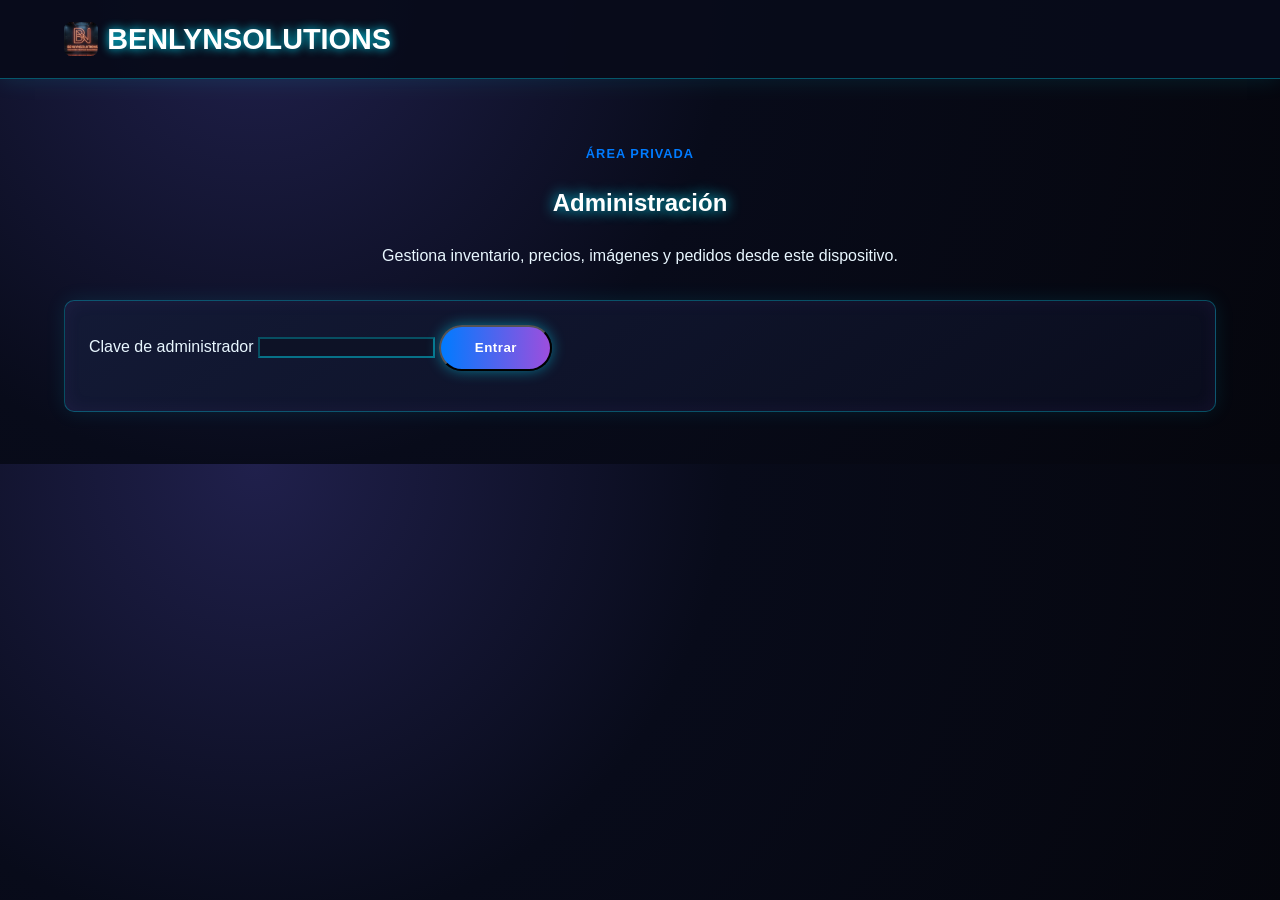
==== admin.html @ 906ffcda "Initial BENLYNSOLUTIONS storefront Co-authored-by: Copilot <223556219+Copilot@users.noreply.github.c" ====
<!DOCTYPE html>
<html lang="es">
<head>
    <meta charset="UTF-8">
    <meta name="viewport" content="width=device-width, initial-scale=1.0">
    <title>Administración - BENLYNSOLUTIONS</title>
    <link rel="stylesheet" href="style.css">
</head>
<body>
    <header><a class="logo" href="index.html"><img src="MisLogos/LOGO.jpeg" alt="" aria-hidden="true">BENLYNSOLUTIONS</a></header>
    <main class="store-page">
        <section class="page-header"><p class="eyebrow">Área privada</p><h1>Administración</h1><p>Gestiona inventario, precios, imágenes y pedidos desde este dispositivo.</p></section>
        <form id="admin-login" class="panel admin-login">
            <label>Clave de administrador <input id="admin-pin" type="password" required autocomplete="current-password"></label>
            <button class="button" type="submit">Entrar</button>
            <p id="admin-login-message" class="form-message" role="alert"></p>
        </form>
        <section id="admin-content" class="panel" hidden>
            <div class="panel-heading"><h2>Inventario y pedidos</h2><button id="admin-logout" class="button button-secondary" type="button">Cerrar sesión</button></div>
            <p class="notice">Para una imagen local, coloca el archivo dentro del proyecto y escribe su ruta, por ejemplo: <code>imgCargadores/cargador-20w.jpg</code>.</p>
            <div id="admin-products"></div>
            <h3>Pedidos recibidos</h3>
            <div id="admin-orders"></div>
        </section>
    </main>
    <script src="script.js"></script>
</body>
</html>
---- style.css ----
body {
    font-family: 'Arial', sans-serif; /* Fuente más común y limpia */
    margin: 0;
    background-color: #f8f8f8; /* Fondo más claro, similar a la referencia */
    color: #333; /* Texto oscuro para contraste */
    line-height: 1.6;
}

header {
    background-color: #ffffff; /* Fondo blanco */
    border-bottom: 1px solid #e0e0e0; /* Borde sutil en la parte inferior */
    padding: 1em 4em; /* Más padding para los lados para que se vea como la referencia */
    display: flex;
    justify-content: space-between;
    align-items: center;
    box-shadow: 0 2px 4px rgba(0,0,0,0.05); /* Sombra suave para el encabezado */
}

.logo {
    font-size: 1.8em; /* Logo más grande */
    font-weight: bold;
    color: #333; /* Color oscuro para el logo */
    text-transform: uppercase; /* Mayúsculas como en la referencia */
}

nav ul {
    list-style: none;
    padding: 0;
    margin: 0;
    display: flex;
}

nav ul li {
    margin-left: 25px; /* Espacio entre elementos de navegación */
}

nav ul li a {
    display: block;
    color: #555; /* Color de texto más suave */
    text-decoration: none;
    padding: 0.5em 0; /* Menos padding vertical */
    font-weight: 600; /* Texto seminegrita */
    position: relative; /* Necesario para el efecto de subrayado */
    transition: color 0.3s ease; /* Transición suave para el color del texto */
}

nav ul li a::after { /* Crea el elemento que será el subrayado */
    content: '';
    position: absolute;
    width: 0; /* Empieza sin ancho */
    height: 2px;
    bottom: -5px; /* Posiciona el subrayado debajo del texto */
    left: 0;
    background-color: #007bff; /* Color del subrayado al pasar el mouse */
    transition: width 0.3s ease; /* Transición suave para el ancho del subrayado */
}

nav ul li a:hover {
    color: #007bff; /* Cambia el color del texto al pasar el mouse */
}

nav ul li a:hover::after {
    width: 100%; /* El subrayado se extiende a todo el ancho al pasar el mouse */
}


main {
    padding: 2em 4em; /* Aumentar el padding lateral para coincidir con el header */
    max-width: 1200px; /* Limitar el ancho del contenido principal para que no se extienda demasiado */
    margin: 20px auto; /* Centrar el contenido principal en la página */
}

.hero {
    background-color: #e6f2ff; /* Un azul claro para la sección hero */
    padding: 4em 3em; /* Más padding para un área destacada grande */
    border-radius: 8px;
    text-align: center;
    margin-bottom: 3em;
    box-shadow: 0 4px 8px rgba(0,0,0,0.08); /* Sombra más pronunciada para la sección hero */
}

.hero-content h1 {
    font-size: 3em; /* Título principal más grande */
    margin-bottom: 0.5em;
    color: #2c3e50; /* Un azul oscuro para el título */
    text-shadow: 1px 1px 2px rgba(0,0,0,0.05); /* Sombra de texto suave */
}

.hero-content p {
    font-size: 1.3em; /* Párrafo más grande */
    color: #555;
    margin-bottom: 2em;
    max-width: 700px; /* Limitar el ancho del párrafo para mejor legibilidad */
    margin-left: auto;
    margin-right: auto;
}

.button {
    display: inline-block;
    background-color: #007bff; /* Azul vibrante para los botones principales */
    color: #fff;
    padding: 1em 2.5em; /* Padding generoso */
    text-decoration: none;
    border-radius: 50px; /* Botones más redondeados (pill-shaped) */
    transition: background-color 0.3s ease, transform 0.2s ease; /* Transición para color y tamaño */
    font-weight: bold;
    letter-spacing: 0.5px; /* Pequeño espaciado entre letras */
    box-shadow: 0 4px 6px rgba(0,0,0,0.1); /* Sombra para los botones */
}

.button:hover {
    background-color: #0056b3; /* Azul más oscuro al pasar el mouse */
    transform: translateY(-2px); /* Pequeño efecto de elevación al pasar el mouse */
}

.featured-products {
    margin-top: 3em; /* Espacio superior para la sección de productos destacados */
}

.featured-products h2 {
    font-size: 2.2em; /* Título de sección más grande */
    color: #333;
    text-align: center;
    margin-bottom: 1.5em;
    position: relative;
    padding-bottom: 10px;
}

.featured-products h2::after { /* Subrayado decorativo para el título de sección */
    content: '';
    position: absolute;
    width: 60px;
    height: 3px;
    background-color: #007bff; /* Color azul */
    bottom: 0;
    left: 50%;
    transform: translateX(-50%);
    border-radius: 2px;
}


.product-grid {
    display: grid;
    /* Grid responsivo: Minimo 280px, se ajusta a columnas disponibles */
    grid-template-columns: repeat(auto-fit, minmax(280px, 1fr));
    gap: 30px; /* Más espacio entre tarjetas */
}

.product-card {
    background-color: #ffffff; /* Fondo blanco para las tarjetas de producto */
    padding: 20px;
    border-radius: 10px; /* Bordes más redondeados */
    text-align: center;
    box-shadow: 0 4px 10px rgba(0,0,0,0.1); /* Sombra más notable */
    transition: transform 0.3s ease, box-shadow 0.3s ease; /* Transición para elevación y sombra */
    overflow: hidden; /* Para contener las imágenes si sobresalen */
    display: flex; /* Para mejor alineación de contenido dentro de la tarjeta */
    flex-direction: column;
    justify-content: space-between; /* Para empujar el botón al final de la tarjeta */
}

.product-card:hover {
    transform: translateY(-5px); /* Efecto de elevación al pasar el mouse */
    box-shadow: 0 8px 16px rgba(0,0,0,0.2); /* Sombra más fuerte al pasar el mouse */
}

.product-card img {
    max-width: 100%;
    height: 180px; /* Altura fija para las imágenes de los productos */
    object-fit: contain; /* Asegura que la imagen se ajuste sin distorsionarse */
    border-radius: 5px;
    margin-bottom: 15px;
    transition: transform 0.3s ease; /* Transición para el zoom de la imagen */
}

.product-image-placeholder {
    align-items: center;
    background: repeating-linear-gradient(135deg, #101b38, #101b38 10px, #17264b 10px, #17264b 20px);
    border: 1px dashed rgba(0, 229, 255, .55);
    border-radius: 5px;
    color: #9ddff0;
    display: flex;
    font-size: .85rem;
    height: 180px;
    justify-content: center;
    margin-bottom: 15px;
    text-align: center;
}

.product-card:hover img {
    transform: scale(1.03); 
}

/* Tienda, carrito y administración */
.eyebrow {
    color: #007bff;
    font-size: .8rem;
    font-weight: 700;
    letter-spacing: .08em;
    text-transform: uppercase;
}

.logo {
    align-items: center;
    display: inline-flex;
    gap: .55rem;
    text-decoration: none;
}

.logo img {
    height: 2.15rem;
    width: 2.15rem;
    border-radius: .45rem;
    object-fit: cover;
}

.company-logo-banner {
    border-radius: 12px;
    box-shadow: 0 8px 20px rgba(0, 0, 0, .16);
    display: block;
    margin: 0 auto 1.5rem;
    max-height: 180px;
    max-width: min(100%, 680px);
    object-fit: cover;
}

header nav {
    display: flex;
    align-items: center;
    gap: 1.25rem;
}

header nav a {
    color: #555;
    text-decoration: none;
    font-weight: 600;
}

.cart-link {
    color: #007bff !important;
}

#cart-count {
    display: inline-grid;
    min-width: 1.4rem;
    height: 1.4rem;
    place-items: center;
    border-radius: 50%;
    background: #007bff;
    color: #fff;
    font-size: .75rem;
}

.store-page {
    max-width: 1180px;
}

.page-header {
    text-align: center;
    margin-bottom: 2rem;
}

.store-toolbar {
    display: flex;
    gap: 1rem;
    align-items: end;
    margin-bottom: 2rem;
}

.store-toolbar label,
.checkout-layout label {
    display: grid;
    gap: .35rem;
    font-weight: 700;
}

.store-toolbar input,
.store-toolbar select,
.checkout-layout input,
.checkout-layout select,
.checkout-layout textarea,
.stock-input {
    box-sizing: border-box;
    width: 100%;
    border: 1px solid #d4dbe5;
    border-radius: 6px;
    padding: .7rem;
    font: inherit;
}

.store-toolbar label:first-child { flex: 1; }

.product-category {
    color: #007bff;
    font-size: .8rem;
    font-weight: 700;
    text-transform: uppercase;
}

.price {
    color: #172b4d;
    font-size: 1.3rem;
    font-weight: 700;
}

.stock {
    color: #4d6b52;
    font-size: .9rem;
}

.button:disabled {
    cursor: not-allowed;
    opacity: .5;
}

.checkout-layout {
    display: grid;
    grid-template-columns: 1fr 1fr;
    gap: 1.5rem;
    margin-top: 3rem;
}

.panel {
    background: #fff;
    border-radius: 10px;
    box-shadow: 0 4px 15px rgba(0,0,0,.08);
    padding: 1.5rem;
}

.checkout-layout form {
    display: grid;
    gap: 1rem;
}

.notice {
    border-left: 4px solid #f0ad4e;
    background: #fff8e8;
    color: #6b531f;
    font-size: .9rem;
    padding: .75rem 1rem;
}

.cart-line,
.admin-row,
.order-row {
    align-items: center;
    border-bottom: 1px solid #edf0f4;
    display: flex;
    gap: 1rem;
    justify-content: space-between;
    padding: 1rem 0;
}

.cart-line small {
    display: block;
    color: #777;
}

.quantity-controls {
    align-items: center;
    display: flex;
    gap: .5rem;
}

.quantity-controls button {
    border: 1px solid #ccd5e0;
    background: #fff;
    border-radius: 4px;
    cursor: pointer;
    padding: .35rem .6rem;
}

.quantity-controls .remove {
    color: #b42318;
    border: 0;
}

.total-line {
    font-size: 1.2rem;
    text-align: right;
}

.form-message {
    color: #176b3a;
    font-weight: 700;
}

.admin-panel {
    margin-top: 1.5rem;
}

.panel-heading {
    align-items: center;
    display: flex;
    justify-content: space-between;
}

.button-secondary {
    background: #172b4d;
}

.admin-row label {
    align-items: center;
    display: flex;
    gap: .5rem;
}

.stock-input {
    width: 5rem;
}

.order-row {
    align-items: flex-start;
    flex-direction: column;
    gap: .25rem;
}

@media (max-width: 768px) {
    header {
        align-items: flex-start;
        flex-direction: column;
        gap: 1rem;
        padding: 1rem;
    }

    /* Identidad visual neon */
    :root {
        --neon-blue: #00e5ff;
        --neon-pink: #ff2bd6;
        --neon-purple: #9d4edd;
        --dark-bg: #080b1a;
        --dark-panel: #11162b;
    }

    body {
        background: radial-gradient(circle at 20% 0%, #20204c 0, var(--dark-bg) 42%, #05060d 100%);
        color: #e9f7ff;
    }

    header {
        background: rgba(8, 11, 26, .92);
        border-bottom: 1px solid rgba(0, 229, 255, .35);
        box-shadow: 0 0 22px rgba(0, 229, 255, .12);
    }

    .logo { color: #fff; text-shadow: 0 0 10px var(--neon-blue); }
    header nav a, .product-category { color: var(--neon-blue); }
    nav ul li a::after { background: var(--neon-pink); box-shadow: 0 0 8px var(--neon-pink); }
    main { position: relative; }
    .hero, .panel, .product-card, .contact-grid, .post-card {
        background: linear-gradient(145deg, rgba(20, 27, 55, .96), rgba(10, 13, 30, .96));
        border: 1px solid rgba(0, 229, 255, .3);
        box-shadow: 0 0 20px rgba(0, 229, 255, .1), inset 0 0 18px rgba(157, 78, 221, .08);
    }
    .hero-content h1, .featured-products h2, .page-header h1, .panel h2 { color: #fff; text-shadow: 0 0 14px var(--neon-blue); }
    .hero-content p, .product-card p, .notice { color: #c4d6e5; }
    .button { background: linear-gradient(90deg, #007bff, var(--neon-purple)); box-shadow: 0 0 14px rgba(0, 229, 255, .45); }
    .button:hover { background: linear-gradient(90deg, var(--neon-pink), var(--neon-purple)); box-shadow: 0 0 20px rgba(255, 43, 214, .65); }
    .store-toolbar input, .store-toolbar select, .checkout-layout input, .checkout-layout select, .checkout-layout textarea, .stock-input {
        background: #0d1226; border-color: rgba(0, 229, 255, .45); color: #fff;
    }
    .notice { background: rgba(255, 43, 214, .08); border-left-color: var(--neon-pink); }
    .payment-panel { border-top: 1px solid rgba(0, 229, 255, .35); margin-top: .5rem; padding-top: 1rem; text-align: center; }
    .payment-panel h3 { color: var(--neon-pink); text-shadow: 0 0 10px var(--neon-pink); }
    .yape-qr { background: #fff; border-radius: 10px; display: block; margin: 1rem auto; max-width: 260px; width: 100%; }
    .button-whatsapp { background: linear-gradient(90deg, #00a884, #00d084); }
    .form-message { color: var(--neon-blue); text-shadow: 0 0 7px rgba(0, 229, 255, .5); }
    footer { background: #05060d; border-top: 1px solid rgba(255, 43, 214, .25); color: #9cb4c9; }
    header nav { flex-wrap: wrap; gap: .75rem; }
    main { padding: 1.5rem 1rem; }
    .store-toolbar,
    .checkout-layout { grid-template-columns: 1fr; display: grid; }
    .hero-content h1 { font-size: 2.2em; }
}

/*
 * El resto de las reglas existentes conserva los estilos de las páginas
 * informativas. El cierre anterior del selector hover se mantiene arriba
 * para evitar que esas reglas queden anidadas accidentalmente.
 */
    /* --- Estilos comunes para secciones de contenido --- */
.content-section, .blog-posts, .contact-section {
    padding: 3em 0; /* Espaciado vertical para las secciones */
}

/* Ajustes finales para pantallas pequeñas y escritorio neón */
:root {
    --neon-blue: #00e5ff;
    --neon-pink: #ff2bd6;
    --neon-purple: #9d4edd;
    --dark-bg: #080b1a;
}

body {
    background: radial-gradient(circle at 20% 0%, #20204c 0, var(--dark-bg) 42%, #05060d 100%);
    color: #e9f7ff;
}

header {
    background: rgba(8, 11, 26, .94);
    border-bottom-color: rgba(0, 229, 255, .35);
    box-shadow: 0 0 22px rgba(0, 229, 255, .12);
}

.logo { color: #fff; text-shadow: 0 0 10px var(--neon-blue); }
.hero, .panel, .product-card, .contact-grid, .post-card {
    background: linear-gradient(145deg, rgba(20, 27, 55, .96), rgba(10, 13, 30, .96));
    border: 1px solid rgba(0, 229, 255, .3);
    box-shadow: 0 0 20px rgba(0, 229, 255, .1), inset 0 0 18px rgba(157, 78, 221, .08);
}
.hero-content h1, .featured-products h2, .page-header h1, .panel h2 { color: #fff; text-shadow: 0 0 14px var(--neon-blue); }
.hero-content p, .product-card p, .notice { color: #c4d6e5; }
.button { background: linear-gradient(90deg, #007bff, var(--neon-purple)); box-shadow: 0 0 14px rgba(0, 229, 255, .45); }
.button:hover { background: linear-gradient(90deg, var(--neon-pink), var(--neon-purple)); }
.store-toolbar input, .store-toolbar select, .checkout-layout input, .checkout-layout select, .checkout-layout textarea, .stock-input, .admin-login input {
    background: #0d1226; border-color: rgba(0, 229, 255, .45); color: #fff;
}
.payment-panel { border-top: 1px solid rgba(0, 229, 255, .35); }
.yape-qr { background: #fff; }
.button-whatsapp { background: linear-gradient(90deg, #00a884, #00d084); }
.form-message { color: var(--neon-blue); }

@media (max-width: 600px) {
    header nav { width: 100%; }
    header nav a { font-size: .88rem; }
    .hero { padding: 2rem 1rem; }
    .hero-content h1 { font-size: 2rem; }
    .product-grid { grid-template-columns: repeat(2, minmax(0, 1fr)); gap: .8rem; }
    .product-card { padding: .8rem; }
    .product-card img { height: 125px; }
    .product-image-placeholder { height: 125px; font-size: .72rem; }
    .product-card h3 { font-size: 1rem; }
    .product-card .button { padding: .7rem .5rem; font-size: .8rem; }
    .cart-line { align-items: flex-start; flex-direction: column; }
    .quantity-controls { width: 100%; justify-content: flex-end; }
    .checkout-layout { gap: 1rem; }
    .panel { padding: 1rem; }
    .yape-qr { max-width: 220px; }
}

.admin-row {
    align-items: center;
    flex-wrap: wrap;
}

.admin-row label {
    align-items: center;
    display: flex;
    gap: .4rem;
}

.price-input, .image-input {
    background: #0d1226;
    border: 1px solid rgba(0, 229, 255, .45);
    border-radius: 5px;
    color: #fff;
    padding: .45rem;
}

.price-input { width: 5.5rem; }
.image-input { min-width: 16rem; }

.container {
    max-width: 960px; /* Ancho máximo para el contenido */
    margin: 0 auto; /* Centrar el contenedor */
    padding: 0 1.5em; /* Padding horizontal */
}

/* Estilos específicos para la página "Nosotros" */
.content-section h2 {
    font-size: 2em;
    color: #333;
    text-align: center;
    margin-bottom: 1em;
    position: relative;
    padding-bottom: 10px;
}

.content-section h2::after {
    content: '';
    position: absolute;
    width: 60px;
    height: 3px;
    background-color: #007bff;
    bottom: 0;
    left: 50%;
    transform: translateX(-50%);
    border-radius: 2px;
}

.content-section p, .content-section ul {
    font-size: 1.1em;
    color: #555;
    margin-bottom: 1.5em;
    text-align: justify; /* Justificar texto para mejor lectura */
}

.content-section ul {
    list-style-type: disc;
    padding-left: 20px;
}

.content-section ul li {
    margin-bottom: 0.8em;
}

/* --- Estilos para la sección de Blog --- */
.blog-posts .container {
    display: grid;
    grid-template-columns: repeat(auto-fit, minmax(300px, 1fr));
    gap: 30px;
}

.post-card {
    background-color: #ffffff;
    border-radius: 10px;
    box-shadow: 0 4px 10px rgba(0,0,0,0.08);
    overflow: hidden; /* Para las esquinas redondeadas de la imagen */
    transition: transform 0.3s ease, box-shadow 0.3s ease;
}

.post-card:hover {
    transform: translateY(-5px);
    box-shadow: 0 8px 16px rgba(0,0,0,0.15);
}

.post-card img {
    width: 100%;
    height: 200px;
    object-fit: cover; /* Cubre el área manteniendo el aspecto */
    display: block;
    border-top-left-radius: 10px;
    border-top-right-radius: 10px;
    transition: transform 0.3s ease;
}

.post-card:hover img {
    transform: scale(1.03);
}

.post-card h3 {
    font-size: 1.4em;
    color: #333;
    padding: 15px;
    margin-bottom: 0.5em;
}

.post-card .post-meta {
    font-size: 0.85em;
    color: #777;
    padding: 0 15px;
    margin-bottom: 1em;
}

.post-card p {
    font-size: 1em;
    color: #555;
    padding: 0 15px 15px;
    text-align: justify;
}

.post-card .button {
    display: inline-block;
    background-color: #007bff; /* Color de botón para blog */
    color: #fff;
    padding: 0.6em 1.2em;
    text-decoration: none;
    border-radius: 5px; /* Botones menos redondeados para blog */
    transition: background-color 0.3s ease;
    font-weight: normal;
    font-size: 0.9em;
    margin: 0 15px 15px;
}

.post-card .button:hover {
    background-color: #0056b3;
    transform: none; /* Elimina la elevación si no la quieres en estos botones */
}

/* Estilo para un botón más pequeño */
.button-small {
    padding: 0.6em 1.2em;
    font-size: 0.9em;
    border-radius: 5px;
}
.button-small:hover {
    transform: translateY(0); /* Anula el efecto de elevación de button base */
}


/* --- Estilos para la sección de Contacto --- */
.contact-grid {
    display: grid;
    grid-template-columns: 1fr 2fr; /* Columna de info y columna de formulario */
    gap: 40px;
    background-color: #ffffff;
    border-radius: 10px;
    box-shadow: 0 4px 15px rgba(0,0,0,0.1);
    padding: 30px;
}

.contact-info {
    padding-right: 20px;
}

.contact-info h2, .contact-form h2 {
    font-size: 2em;
    color: #333;
    margin-bottom: 1em;
}

.contact-info p {
    font-size: 1.1em;
    color: #555;
    margin-bottom: 0.8em;
    display: flex; /* Para alinear icono y texto */
    align-items: center;
}
.contact-info p i {
    margin-right: 10px; /* Espacio para iconos si los añades (Font Awesome) */
    color: #007bff;
}

.social-links {
    margin-top: 1.5em;
}

.social-links a {
    display: inline-block;
    margin-right: 15px;
    color: #007bff;
    text-decoration: none;
    font-weight: bold;
    transition: color 0.3s ease;
}

.social-links a:hover {
    color: #0056b3;
}

.form-group {
    margin-bottom: 1.5em;
}

.form-group label {
    display: block;
    margin-bottom: 0.5em;
    color: #333;
    font-weight: bold;
}

.form-group input[type="text"],
.form-group input[type="email"],
.form-group textarea {
    width: 100%;
    padding: 12px;
    border: 1px solid #ddd;
    border-radius: 5px;
    font-size: 1em;
    box-sizing: border-box; /* Incluye padding y borde en el ancho total */
    transition: border-color 0.3s ease;
}

.form-group input[type="text"]:focus,
.form-group input[type="email"]:focus,
.form-group textarea:focus {
    border-color: #007bff; /* Borde azul al enfocar */
    outline: none; /* Eliminar el contorno por defecto */
}

.form-group textarea {
    resize: vertical; /* Permite redimensionar verticalmente */
    min-height: 100px;
}

.contact-form .button {
    width: auto; /* Ancho automático para el botón del formulario */
    padding: 1em 2em;
}

/* Responsividad para la página de Contacto */
@media (max-width: 768px) {
    .contact-grid {
        grid-template-columns: 1fr; /* Una columna en móviles */
        padding: 20px;
    }
    .contact-info {
        padding-right: 0;
        margin-bottom: 2em;
    }
}
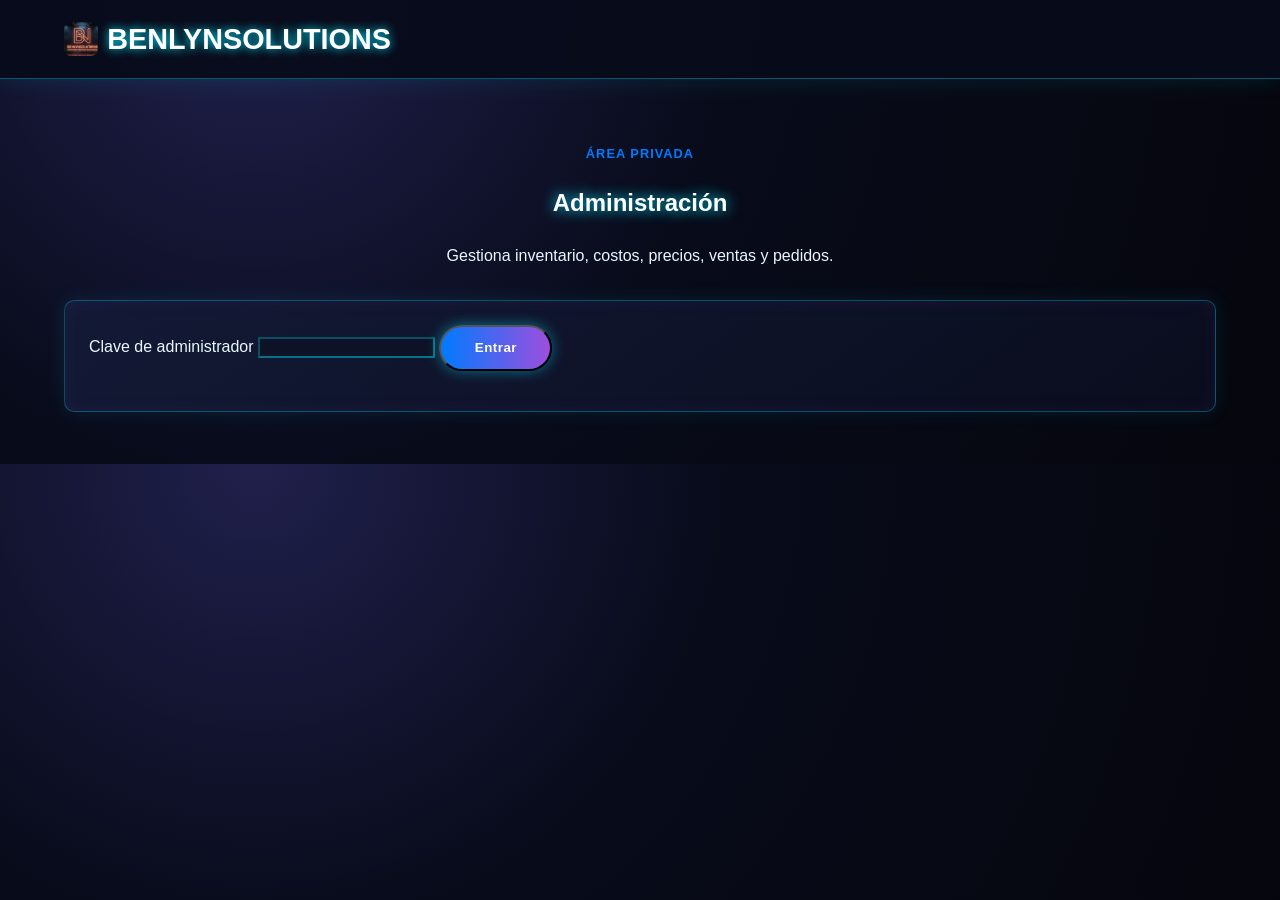
==== commit e1db7a02: "Add sales reports and internal receipts Track product purchase costs and calculate gross profit for " ====
--- a/admin.html
+++ b/admin.html
@@ -9,18 +9,46 @@
 <body>
     <header><a class="logo" href="index.html"><img src="MisLogos/LOGO.jpeg" alt="" aria-hidden="true">BENLYNSOLUTIONS</a></header>
     <main class="store-page">
-        <section class="page-header"><p class="eyebrow">Área privada</p><h1>Administración</h1><p>Gestiona inventario, precios, imágenes y pedidos desde este dispositivo.</p></section>
+        <section class="page-header"><p class="eyebrow">Área privada</p><h1>Administración</h1><p>Gestiona inventario, costos, precios, ventas y pedidos.</p></section>
         <form id="admin-login" class="panel admin-login">
             <label>Clave de administrador <input id="admin-pin" type="password" required autocomplete="current-password"></label>
             <button class="button" type="submit">Entrar</button>
             <p id="admin-login-message" class="form-message" role="alert"></p>
         </form>
         <section id="admin-content" class="panel" hidden>
-            <div class="panel-heading"><h2>Inventario y pedidos</h2><button id="admin-logout" class="button button-secondary" type="button">Cerrar sesión</button></div>
-            <p class="notice">Para una imagen local, coloca el archivo dentro del proyecto y escribe su ruta, por ejemplo: <code>imgCargadores/cargador-20w.jpg</code>.</p>
-            <div id="admin-products"></div>
-            <h3>Pedidos recibidos</h3>
-            <div id="admin-orders"></div>
+            <div class="panel-heading"><h2>Panel de control</h2><button id="admin-logout" class="button button-secondary" type="button">Cerrar sesión</button></div>
+            <nav class="admin-tabs" aria-label="Secciones administrativas">
+                <button class="admin-tab active" type="button" data-admin-section="orders-section">Pedidos</button>
+                <button class="admin-tab" type="button" data-admin-section="inventory-section">Inventario</button>
+                <button class="admin-tab" type="button" data-admin-section="reports-section">Reportes</button>
+            </nav>
+            <p id="admin-message" class="form-message" role="status" aria-live="polite"></p>
+            <section id="orders-section" class="admin-section">
+                <h3>Pedidos recibidos</h3>
+                <div id="admin-orders"></div>
+            </section>
+            <section id="inventory-section" class="admin-section" hidden>
+                <h3>Inventario, costo y precios</h3>
+                <p class="notice">El precio de compra se usa para estimar el costo y la ganancia bruta. Los costos no se muestran a los clientes.</p>
+                <p class="notice">Para una imagen local, coloca el archivo dentro del proyecto y escribe su ruta, por ejemplo: <code>imgCargadores/cargador-20w.jpg</code>.</p>
+                <div id="admin-products"></div>
+            </section>
+            <section id="reports-section" class="admin-section" hidden>
+                <h3>Reporte de ventas</h3>
+                <p class="notice">El reporte incluye solo ventas registradas desde el panel. La ganancia es bruta estimada: no descuenta gastos operativos, impuestos ni envíos.</p>
+                <div class="report-filters">
+                    <label>Desde <input id="report-from" type="date"></label>
+                    <label>Hasta <input id="report-to" type="date"></label>
+                    <button id="export-sales-report" class="button button-secondary" type="button">Descargar CSV</button>
+                </div>
+                <div id="sales-summary" class="sales-summary" aria-live="polite"></div>
+                <div class="report-table-wrap">
+                    <table class="report-table">
+                        <thead><tr><th>Comprobante</th><th>Fecha</th><th>Cliente</th><th>Productos</th><th>Ingresos</th><th>Costo</th><th>Ganancia bruta</th></tr></thead>
+                        <tbody id="sales-report-rows"></tbody>
+                    </table>
+                </div>
+            </section>
         </section>
     </main>
     <script src="script.js"></script>
--- a/style.css
+++ b/style.css
@@ -191,6 +191,125 @@
     transform: scale(1.03); 
 }
 
+.product-card-actions {
+    display: grid;
+    gap: .5rem;
+}
+
+.product-dialog {
+    background: #0b1024;
+    border: 1px solid var(--neon-blue, #00e5ff);
+    border-radius: 14px;
+    box-shadow: 0 0 35px rgba(0, 229, 255, .35);
+    color: #e9f7ff;
+    max-width: 900px;
+    padding: 2rem;
+    width: calc(100% - 2rem);
+}
+
+.cart-dialog {
+    background: #080d20;
+    border: 1px solid var(--neon-blue, #00e5ff);
+    border-radius: 14px;
+    box-shadow: 0 0 35px rgba(0, 229, 255, .35);
+    color: #e9f7ff;
+    max-height: calc(100vh - 2rem);
+    max-width: 1100px;
+    overflow: auto;
+    padding: 1.25rem;
+    width: calc(100% - 2rem);
+}
+
+.cart-dialog::backdrop {
+    background: rgba(2, 4, 15, .84);
+    backdrop-filter: blur(5px);
+}
+
+.cart-dialog-heading {
+    align-items: center;
+    display: flex;
+    justify-content: space-between;
+}
+
+.cart-dialog-heading h2 {
+    color: #fff;
+    margin: 0;
+    text-shadow: 0 0 12px var(--neon-blue, #00e5ff);
+}
+
+.product-dialog::backdrop {
+    background: rgba(2, 4, 15, .82);
+    backdrop-filter: blur(4px);
+}
+
+.dialog-close {
+    background: transparent;
+    border: 0;
+    color: #fff;
+    cursor: pointer;
+    font-size: 2rem;
+    line-height: 1;
+    position: absolute;
+    right: 1rem;
+    top: .7rem;
+}
+
+.product-detail-grid {
+    display: grid;
+    gap: 2rem;
+    grid-template-columns: minmax(0, 1fr) minmax(0, 1fr);
+}
+
+.detail-main-image {
+    align-items: center;
+    background: #fff;
+    border-radius: 10px;
+    display: flex;
+    height: 340px;
+    justify-content: center;
+    overflow: hidden;
+}
+
+.detail-main-image img {
+    height: 100%;
+    object-fit: contain;
+    width: 100%;
+}
+
+.detail-thumbnails {
+    display: flex;
+    flex-wrap: wrap;
+    gap: .6rem;
+    margin-top: .8rem;
+}
+
+.detail-thumbnail {
+    background: #fff;
+    border: 1px solid rgba(0, 229, 255, .5);
+    border-radius: 6px;
+    cursor: pointer;
+    height: 64px;
+    overflow: hidden;
+    padding: 0;
+    width: 64px;
+}
+
+.detail-thumbnail img {
+    height: 100%;
+    object-fit: contain;
+    width: 100%;
+}
+
+.product-detail-copy {
+    padding-top: 1rem;
+}
+
+.product-detail-copy h2 {
+    color: #fff;
+    font-size: clamp(1.5rem, 3vw, 2.3rem);
+    text-shadow: 0 0 12px var(--neon-blue, #00e5ff);
+}
+
 /* Tienda, carrito y administración */
 .eyebrow {
     color: #007bff;
@@ -219,9 +338,24 @@
     box-shadow: 0 8px 20px rgba(0, 0, 0, .16);
     display: block;
     margin: 0 auto 1.5rem;
-    max-height: 180px;
+    max-height: 360px;
     max-width: min(100%, 680px);
     object-fit: cover;
+    width: min(100%, 920px);
+}
+
+.hero {
+    padding: 3rem 2rem 4rem;
+}
+
+.location-badge {
+    background: rgba(0, 229, 255, .1);
+    border: 1px solid rgba(0, 229, 255, .4);
+    border-radius: 999px;
+    color: #bff8ff !important;
+    display: inline-block;
+    font-size: .95rem !important;
+    padding: .55rem 1rem;
 }
 
 header nav {
@@ -332,6 +466,61 @@
     gap: 1rem;
 }
 
+.checkout-form[hidden] {
+    display: none;
+}
+
+.checkout-start {
+    margin-top: 1rem;
+    width: 100%;
+}
+
+.checkout-heading {
+    align-items: center;
+    display: flex;
+    justify-content: space-between;
+}
+
+.checkout-step {
+    color: var(--neon-blue, #00e5ff);
+    font-size: .85rem;
+    font-weight: 700;
+}
+
+.text-button {
+    background: transparent;
+    border: 0;
+    color: var(--neon-blue, #00e5ff);
+    cursor: pointer;
+    font: inherit;
+    padding: .2rem 0;
+}
+
+.text-button:hover {
+    color: var(--neon-pink, #ff2bd6);
+}
+
+.checkout-section {
+    border: 1px solid rgba(0, 229, 255, .3);
+    border-radius: 10px;
+    display: grid;
+    gap: 1rem;
+    margin: 0;
+    padding: 1rem;
+}
+
+.checkout-section legend {
+    color: var(--neon-blue, #00e5ff);
+    font-weight: 700;
+    padding: 0 .4rem;
+}
+
+.payment-help {
+    color: #b9ccda;
+    font-size: .9rem;
+    margin: 0;
+}
+
 .notice {
     border-left: 4px solid #f0ad4e;
     background: #fff8e8;
@@ -356,6 +545,37 @@
     color: #777;
 }
 
+.cart-product {
+    align-items: center;
+    display: flex;
+    gap: .8rem;
+    min-width: 0;
+}
+
+.cart-product img,
+.cart-image-placeholder {
+    align-items: center;
+    background: #fff;
+    border-radius: 8px;
+    display: flex;
+    flex: 0 0 64px;
+    height: 64px;
+    justify-content: center;
+    object-fit: contain;
+    width: 64px;
+}
+
+.cart-line-actions {
+    align-items: center;
+    display: flex;
+    gap: 1rem;
+}
+
+.cart-line-actions > strong {
+    min-width: 5rem;
+    text-align: right;
+}
+
 .quantity-controls {
     align-items: center;
     display: flex;
@@ -370,13 +590,22 @@
     padding: .35rem .6rem;
 }
 
+.quantity-controls {
+    border: 1px solid rgba(0, 229, 255, .35);
+    border-radius: 6px;
+    padding: .15rem;
+}
+
 .quantity-controls .remove {
     color: #b42318;
     border: 0;
 }
 
 .total-line {
+    border-top: 1px solid rgba(0, 229, 255, .3);
     font-size: 1.2rem;
+    margin-top: 1rem;
+    padding-top: 1rem;
     text-align: right;
 }
 
@@ -413,6 +642,53 @@
     align-items: flex-start;
     flex-direction: column;
     gap: .25rem;
+}
+
+.order-main {
+    display: grid;
+    gap: .25rem;
+}
+
+.whatsapp-order {
+    background: linear-gradient(90deg, #00a884, #00d084);
+    border-radius: 6px;
+    color: #fff;
+    display: inline-block;
+    font-weight: 700;
+    padding: .55rem .8rem;
+    text-decoration: none;
+}
+
+.whatsapp-order:hover {
+    box-shadow: 0 0 14px rgba(0, 208, 132, .55);
+}
+
+.admin-tabs {
+    border-bottom: 1px solid rgba(0, 229, 255, .25);
+    display: flex;
+    gap: .5rem;
+    margin: 1rem 0 1.25rem;
+}
+
+.admin-tab {
+    background: transparent;
+    border: 0;
+    border-bottom: 3px solid transparent;
+    color: #a8c1d4;
+    cursor: pointer;
+    font: inherit;
+    font-weight: 700;
+    padding: .75rem 1rem;
+}
+
+.admin-tab.active {
+    border-bottom-color: var(--neon-pink, #ff2bd6);
+    color: #fff;
+    text-shadow: 0 0 8px var(--neon-blue, #00e5ff);
+}
+
+.admin-section[hidden] {
+    display: none;
 }
 
 @media (max-width: 768px) {
@@ -523,7 +799,7 @@
 @media (max-width: 600px) {
     header nav { width: 100%; }
     header nav a { font-size: .88rem; }
-    .hero { padding: 2rem 1rem; }
+    .hero { padding: 1.5rem .75rem 2.5rem; }
     .hero-content h1 { font-size: 2rem; }
     .product-grid { grid-template-columns: repeat(2, minmax(0, 1fr)); gap: .8rem; }
     .product-card { padding: .8rem; }
@@ -532,10 +808,17 @@
     .product-card h3 { font-size: 1rem; }
     .product-card .button { padding: .7rem .5rem; font-size: .8rem; }
     .cart-line { align-items: flex-start; flex-direction: column; }
-    .quantity-controls { width: 100%; justify-content: flex-end; }
+    .cart-line-actions { justify-content: space-between; width: 100%; }
+    .cart-line-actions > strong { min-width: auto; }
     .checkout-layout { gap: 1rem; }
     .panel { padding: 1rem; }
     .yape-qr { max-width: 220px; }
+    .company-logo-banner { max-height: 260px; }
+    .product-dialog { padding: 1.4rem 1rem; }
+    .cart-dialog { padding: 1rem .7rem; width: calc(100% - .8rem); }
+    .product-detail-grid { grid-template-columns: 1fr; gap: 1rem; }
+    .detail-main-image { height: 230px; }
+    .product-detail-copy { padding-top: 0; }
 }
 
 .admin-row {
@@ -549,7 +832,7 @@
     gap: .4rem;
 }
 
-.price-input, .image-input {
+.price-input, .purchase-cost-input, .image-input {
     background: #0d1226;
     border: 1px solid rgba(0, 229, 255, .45);
     border-radius: 5px;
@@ -557,8 +840,102 @@
     padding: .45rem;
 }
 
-.price-input { width: 5.5rem; }
+.price-input, .purchase-cost-input { width: 7rem; }
 .image-input { min-width: 16rem; }
+
+.admin-row label {
+    flex: 1 1 13rem;
+    justify-content: space-between;
+}
+
+.order-actions {
+    align-items: center;
+    display: flex;
+    flex-wrap: wrap;
+    gap: .65rem;
+}
+
+.order-actions .button {
+    padding: .65rem .8rem;
+}
+
+.report-filters {
+    align-items: end;
+    display: flex;
+    flex-wrap: wrap;
+    gap: 1rem;
+    margin: 1rem 0;
+}
+
+.report-filters label {
+    display: grid;
+    gap: .35rem;
+}
+
+.report-filters input {
+    background: #0d1226;
+    border: 1px solid rgba(0, 229, 255, .45);
+    border-radius: 5px;
+    color: #fff;
+    padding: .6rem;
+}
+
+.sales-summary {
+    display: grid;
+    gap: .8rem;
+    grid-template-columns: repeat(auto-fit, minmax(9rem, 1fr));
+    margin: 1rem 0;
+}
+
+.report-card {
+    background: rgba(0, 229, 255, .08);
+    border: 1px solid rgba(0, 229, 255, .28);
+    border-radius: 8px;
+    display: grid;
+    gap: .4rem;
+    padding: .8rem;
+}
+
+.report-card strong {
+    font-size: 1.15rem;
+}
+
+.report-table-wrap {
+    overflow-x: auto;
+}
+
+.report-table {
+    border-collapse: collapse;
+    min-width: 760px;
+    width: 100%;
+}
+
+.report-table th,
+.report-table td {
+    border-bottom: 1px solid rgba(0, 229, 255, .2);
+    padding: .7rem;
+    text-align: left;
+}
+
+.report-table th {
+    color: var(--neon-blue, #00e5ff);
+}
+
+@media (max-width: 600px) {
+    .admin-tabs {
+        flex-wrap: wrap;
+    }
+
+    .admin-tab {
+        padding: .7rem .65rem;
+    }
+
+    .order-actions {
+        align-items: stretch;
+        flex-direction: column;
+        width: 100%;
+    }
+}
 
 .container {
     max-width: 960px; /* Ancho máximo para el contenido */
